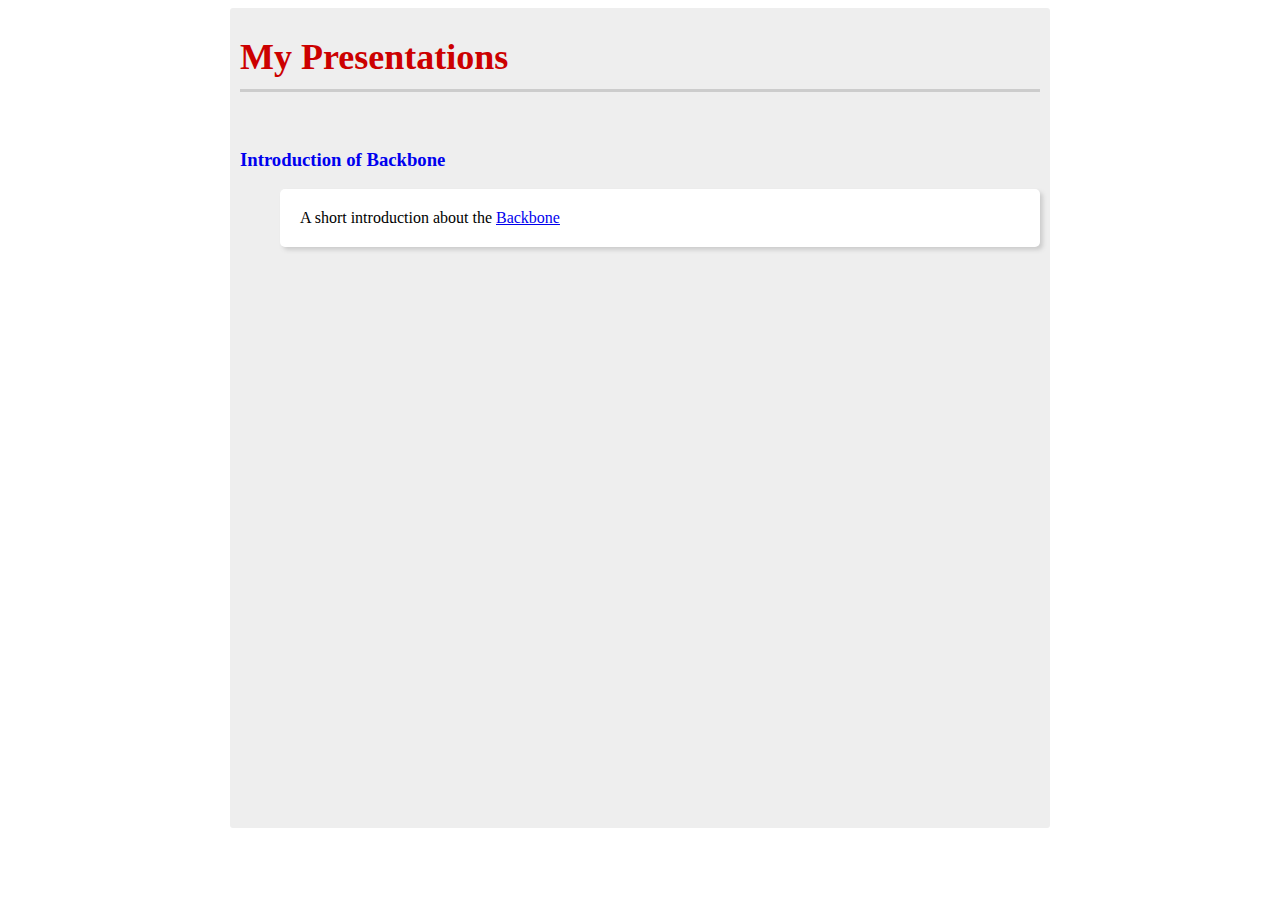
==== index.html @ 6b563f21 "Add presentations" ====
<html>
    <head>
    <link rel="stylesheet" href="css/master.css" type="text/css" media="screen" charset="utf-8">
    </head>
    <body>
        <div class="main-container">
            <h1> My Presentations </h1>
            <dl class="toc">
                <dt><h3><a href="backbone-presentation/introduction/index.html">Introduction of Backbone</a></h3></dt>
                <dd>A short introduction about the <a href="http://documentcloud.github.com/backbone/">Backbone</a></dd>
            </dl>
        </div>
    </body>
</html>
---- css/master.css ----
.main-container {
    margin: auto;
    padding: 10px;
    width: 800px;
    min-height: 800px;
    margin-top: 5px;
    margin-bottom: 5px;
    background-color: #eee;
    border-radius: 3px;
    -moz-border-radius: 3px;
    -webkit-border-radius: 3px;
}

.main-container h1 {
    color: #C00;
    font-size: 2.25em;
    font-weight: bold;
    padding-top: .5em;
    padding-bottom: 0.3em;
    margin: 0 0 .5em 0;
    border-bottom: 3px solid #CCC;
}

.toc{
    padding-top: 20px;
}
.toc dt{
    margin: 10px 0;
}
.toc dt a{
    text-decoration:none;
}
.toc dd {
    padding: 20px;
    margin-top: 5px;
    margin-bottom: 5px;
    background-color: #fff;
        border-radius: 5px;
    -moz-border-radius: 5px;
    -webkit-border-radius: 5px;
	-moz-box-shadow: 3px 3px 4px #ccc;
	-webkit-box-shadow: 3px 3px 4px #ccc;
	box-shadow: 3px 3px 4px #ccc;
	/* For IE 8 */
	-ms-filter: "progid:DXImageTransform.Microsoft.Shadow(Strength=4, Direction=135, Color='#cccccc')";
	/* For IE 5.5 - 7 */
	filter: progid:DXImageTransform.Microsoft.Shadow(Strength=4, Direction=135, Color='#cccccc');
}
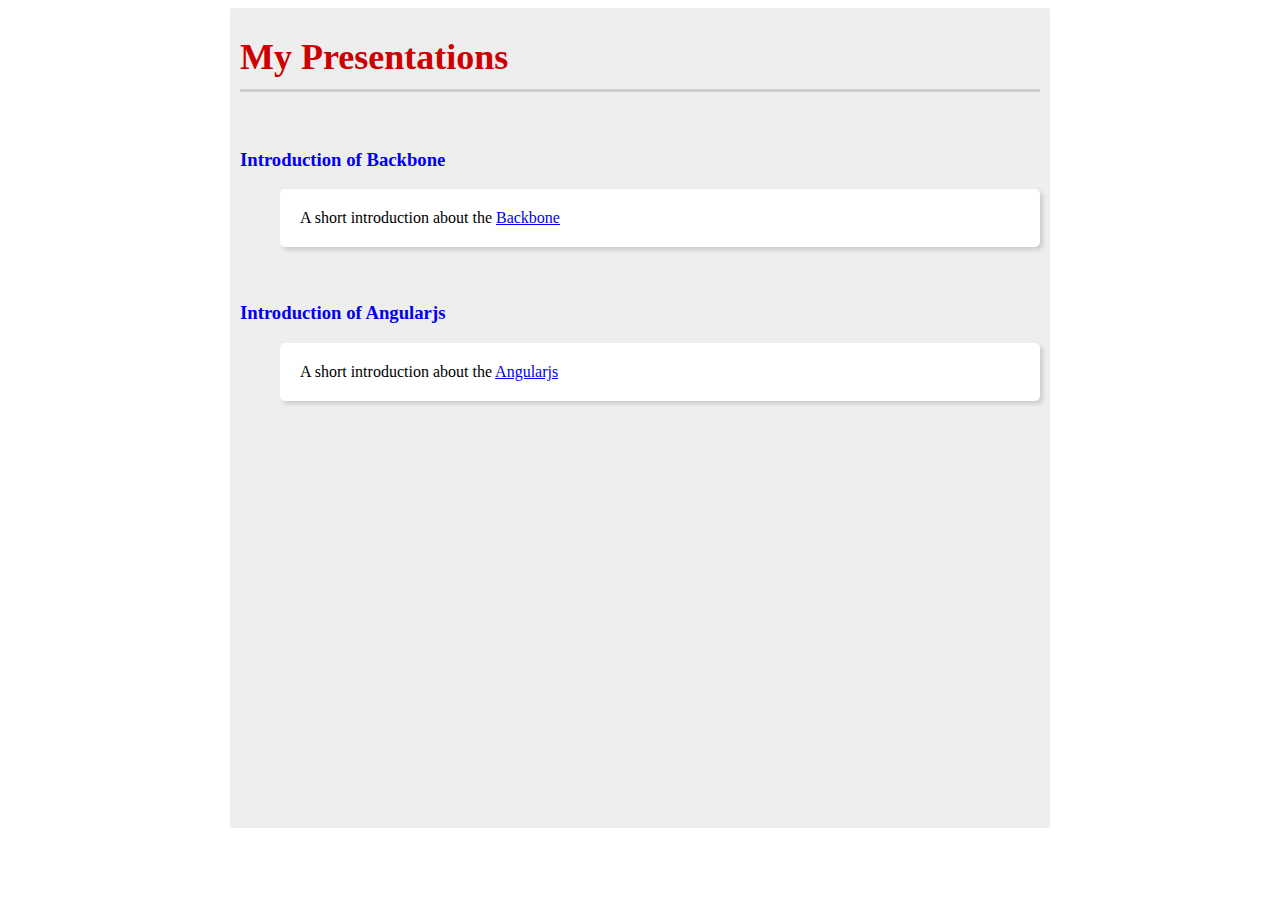
==== commit 14e9b9d6: "Rename correct typo." ====
--- a/index.html
+++ b/index.html
@@ -9,6 +9,10 @@
                 <dt><h3><a href="backbone-presentation/introduction/index.html">Introduction of Backbone</a></h3></dt>
                 <dd>A short introduction about the <a href="http://documentcloud.github.com/backbone/">Backbone</a></dd>
             </dl>
+            <dl class="toc">
+                <dt><h3><a href="angularjs-presentation/introduction/index.html">Introduction of Angularjs</a></h3></dt>
+                <dd>A short introduction about the <a href="http://angularjs.org">Angularjs</a></dd>
+            </dl>
         </div>
     </body>
 </html>
